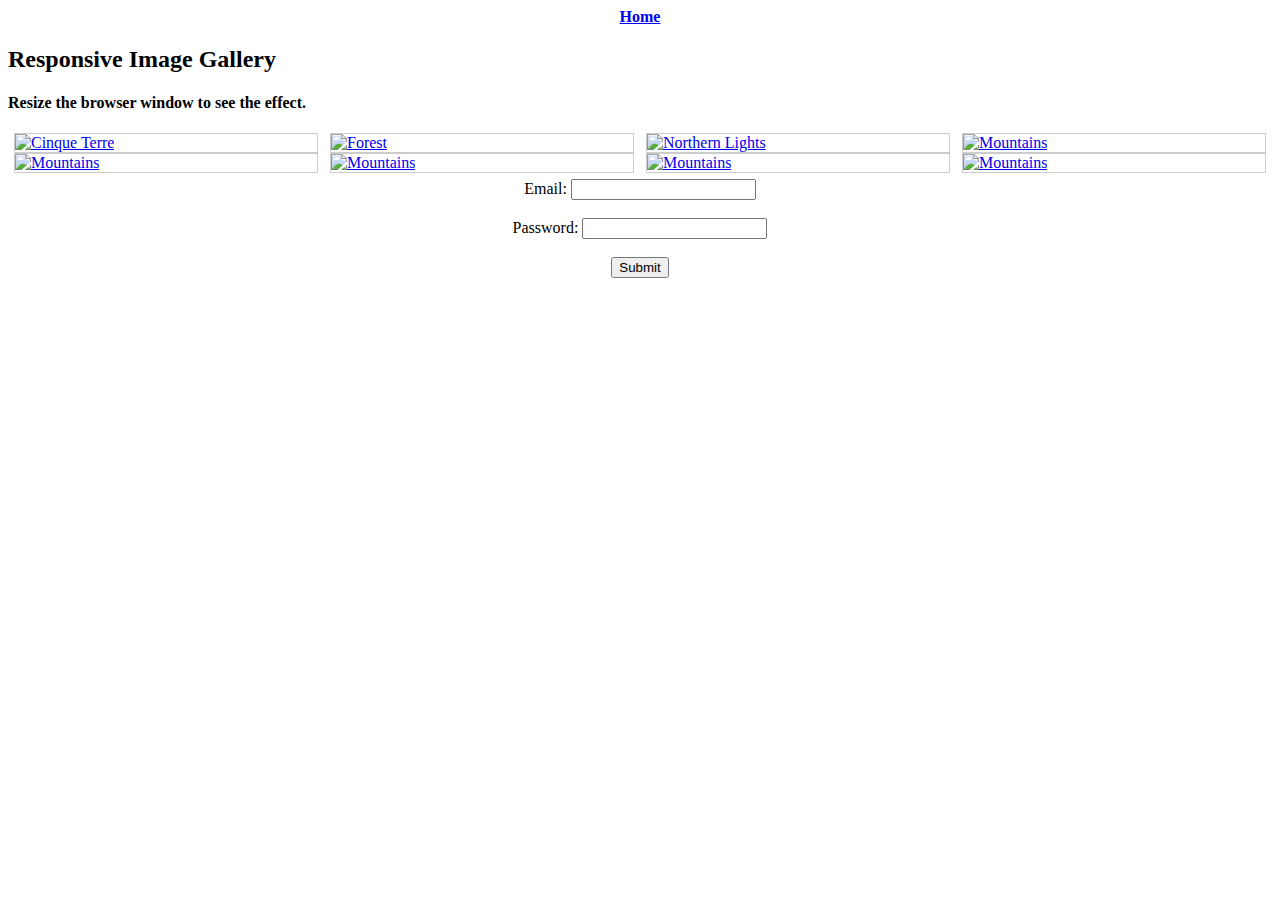
==== gallery.html @ 9ddef8df "first commit" ====
<!DOCTYPE html>
<html>
<head>
<style>
div.gallery {
  border: 1px solid #ccc;
}

div.gallery:hover {
  border: 1px solid #777;
}

div.gallery img {
  width: 100%;
  height: auto;
}

div.desc {
  padding: 15px;
  text-align: center;
}
.form{
  text-align: center;
}

* {
  box-sizing: border-box;
}

.responsive {
  padding: 0 6px;
  float: left;
  width: 24.99999%;
}

@media only screen and (max-width: 700px) {
  .responsive {
    width: 49.99999%;
    margin: 6px 0;
  }
}

@media only screen and (max-width: 500px) {
  .responsive {
    width: 100%;
  }
}

.clearfix:after {
  content: "";
  display: table;
  clear: both;
}
</style>
</head>
<body>
  <div class="form">
<b><h>        <a href="./index.html" class="active">Home</a>
</h></b>
  </div>
<h2>Responsive Image Gallery</h2>

<h4>Resize the browser window to see the effect.</h4>

<div class="responsive">
  <div class="gallery">
    <a target="_blank" href="../assests/beach.jpg">
      <img src="../assests/beach.jpg" alt="Cinque Terre" width="600" height="400">
    
  </div>
</div>


<div class="responsive">
  <div class="gallery">
    <a target="_blank" href="../assests/mountain.jpg">
      <img src="../assests/mountain.jpg" alt="Forest" width="600" height="400">
    </a>
  </div>
</div>

<div class="responsive">
  <div class="gallery">
    <a target="_blank" href="../assests/himalayas.jpg">
      <img src="../assests/himalayas.jpg" alt="Northern Lights" width="600" height="400">
    </a>
  </div>
</div>

<div class="responsive">
  <div class="gallery">
    <a target="_blank" href="../assests/alexander-naglestad-tsdto4_Lekc-unsplash.jpg">
      <img src="..//assests/alexander-naglestad-tsdto4_Lekc-unsplash.jpg" alt="Mountains" width="600" height="400">
    </a>
  </div>
</div>
<div class="responsive">
  <div class="gallery">
    <a target="_blank" href="../assests/alexander-naglestad-tsdto4_Lekc-unsplash.jpg">
      <img src="..//assests/alexander-naglestad-tsdto4_Lekc-unsplash.jpg" alt="Mountains" width="600" height="400">
    </a>
  </div>
</div>
<div class="responsive">
  <div class="gallery">
    <a target="_blank" href="..//assests/bryan-dickerson-EErOWIn2wbQ-unsplash.jpg">
      <img src="..//assests/bryan-dickerson-EErOWIn2wbQ-unsplash.jpg" alt="Mountains" width="600" height="400">
    </a>
  </div>
</div>
<div class="responsive">
  <div class="gallery">
    <a target="_blank" href="..//assests/marc-kleen-tzN29HwmNiI-unsplash.jpg">
      <img src="..//assests/marc-kleen-tzN29HwmNiI-unsplash.jpg" alt="Mountains" width="600" height="400">
    </a>
  </div>
</div>
<div class="responsive">
  <div class="gallery">
    <a target="_blank" href="..//assests/bryan-dickerson-EErOWIn2wbQ-unsplash.jpg">
      <img src="..//assests/bryan-dickerson-EErOWIn2wbQ-unsplash.jpg" alt="Mountains" width="600" height="400">
    </a>
  </div>
</div>



<div class="clearfix"></div>

<div style="padding:6px;">
  <div class="form">
  <form action="/action_page.php">
    <label for="email">Email:</label>
    <input type="email" id="email" name="email"><br><br>
    <label for="pwd">Password:</label>
    <input type="password" id="pwd" name="pwd" minlength="8"><br><br>
    <input type="submit">
  </form>
  </div>
</div>

</body>
</html>
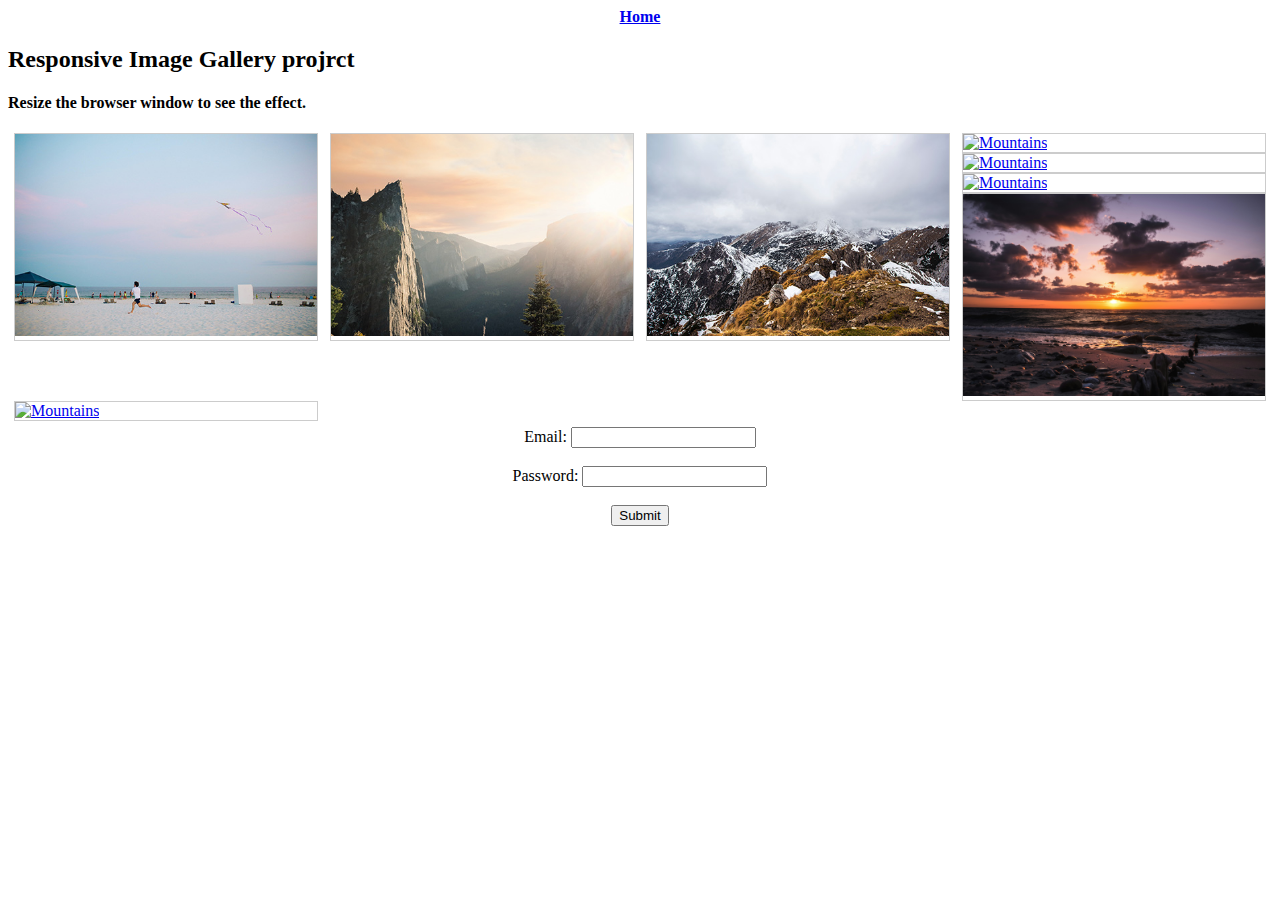
==== commit 1fd04b7e: "add" ====
--- a/gallery.html
+++ b/gallery.html
@@ -58,14 +58,14 @@
 <b><h>        <a href="./index.html" class="active">Home</a>
 </h></b>
   </div>
-<h2>Responsive Image Gallery</h2>
+<h2>Responsive Image Gallery projrct</h2>
 
 <h4>Resize the browser window to see the effect.</h4>
 
 <div class="responsive">
   <div class="gallery">
     <a target="_blank" href="../assests/beach.jpg">
-      <img src="../assests/beach.jpg" alt="Cinque Terre" width="600" height="400">
+      <img src="assests/beach.jpg" alt="Cinque Terre" width="600" height="400">
     
   </div>
 </div>
@@ -74,7 +74,7 @@
 <div class="responsive">
   <div class="gallery">
     <a target="_blank" href="../assests/mountain.jpg">
-      <img src="../assests/mountain.jpg" alt="Forest" width="600" height="400">
+      <img src="assests/mountain.jpg" alt="Forest" width="600" height="400">
     </a>
   </div>
 </div>
@@ -82,7 +82,7 @@
 <div class="responsive">
   <div class="gallery">
     <a target="_blank" href="../assests/himalayas.jpg">
-      <img src="../assests/himalayas.jpg" alt="Northern Lights" width="600" height="400">
+      <img src="assests/himalayas.jpg" alt="Northern Lights" width="600" height="400">
     </a>
   </div>
 </div>
@@ -90,35 +90,35 @@
 <div class="responsive">
   <div class="gallery">
     <a target="_blank" href="../assests/alexander-naglestad-tsdto4_Lekc-unsplash.jpg">
-      <img src="..//assests/alexander-naglestad-tsdto4_Lekc-unsplash.jpg" alt="Mountains" width="600" height="400">
+      <img src="assests/alexander-naglestad-tsdto4_Lekc-unsplash.jpg" alt="Mountains" width="600" height="400">
     </a>
   </div>
 </div>
 <div class="responsive">
   <div class="gallery">
     <a target="_blank" href="../assests/alexander-naglestad-tsdto4_Lekc-unsplash.jpg">
-      <img src="..//assests/alexander-naglestad-tsdto4_Lekc-unsplash.jpg" alt="Mountains" width="600" height="400">
+      <img src="assests/alexander-naglestad-tsdto4_Lekc-unsplash.jpg" alt="Mountains" width="600" height="400">
     </a>
   </div>
 </div>
 <div class="responsive">
   <div class="gallery">
     <a target="_blank" href="..//assests/bryan-dickerson-EErOWIn2wbQ-unsplash.jpg">
-      <img src="..//assests/bryan-dickerson-EErOWIn2wbQ-unsplash.jpg" alt="Mountains" width="600" height="400">
+      <img src="assests/bryan-dickerson-EErOWIn2wbQ-unsplash.jpg" alt="Mountains" width="600" height="400">
     </a>
   </div>
 </div>
 <div class="responsive">
   <div class="gallery">
     <a target="_blank" href="..//assests/marc-kleen-tzN29HwmNiI-unsplash.jpg">
-      <img src="..//assests/marc-kleen-tzN29HwmNiI-unsplash.jpg" alt="Mountains" width="600" height="400">
+      <img src="assests/marc-kleen-tzN29HwmNiI-unsplash.jpg" alt="Mountains" width="600" height="400">
     </a>
   </div>
 </div>
 <div class="responsive">
   <div class="gallery">
     <a target="_blank" href="..//assests/bryan-dickerson-EErOWIn2wbQ-unsplash.jpg">
-      <img src="..//assests/bryan-dickerson-EErOWIn2wbQ-unsplash.jpg" alt="Mountains" width="600" height="400">
+      <img src="assests/bryan-dickerson-EErOWIn2wbQ-unsplash.jpg" alt="Mountains" width="600" height="400">
     </a>
   </div>
 </div>
